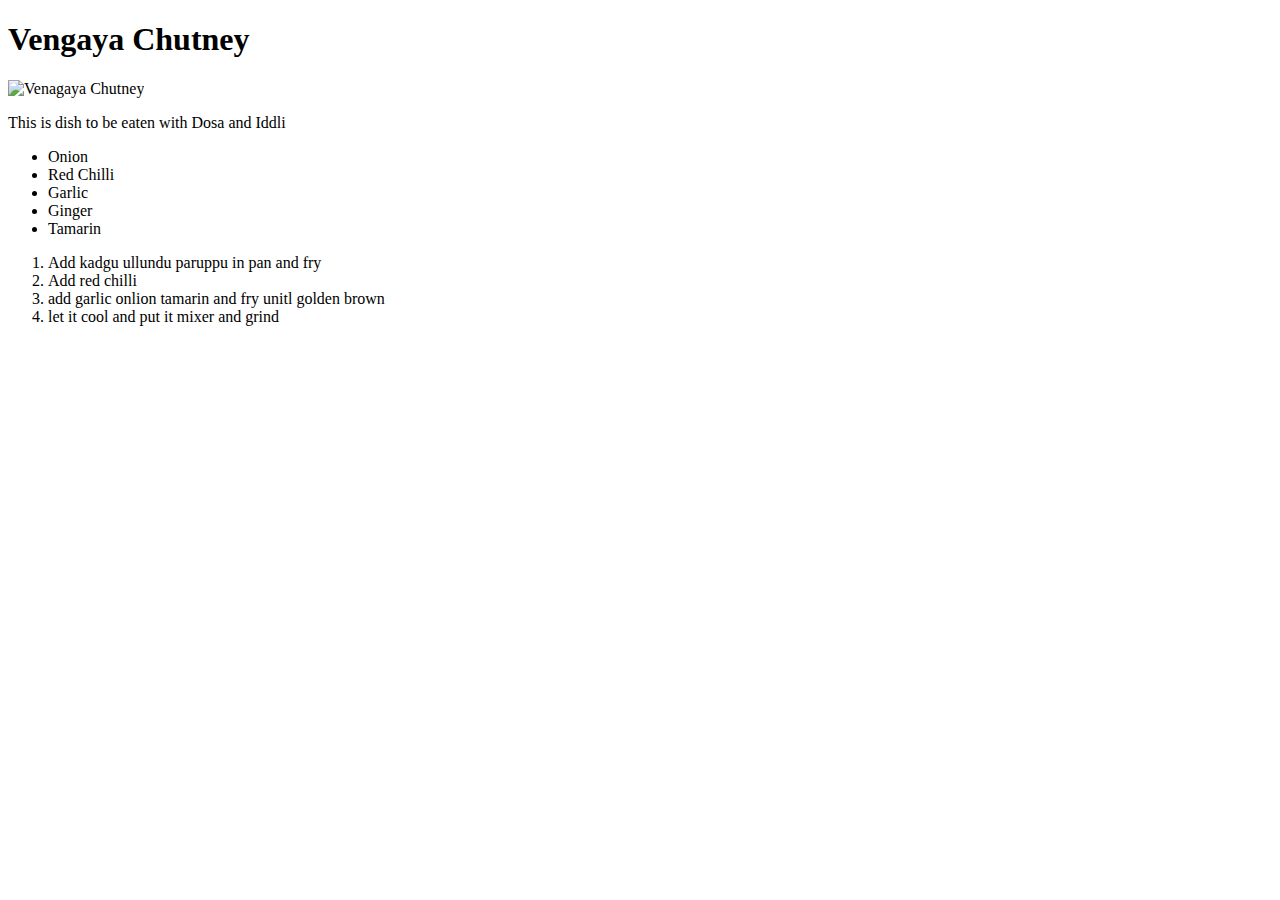
==== recipes/chutney.html @ a019a795 "Add Recipes and link to Index" ====
<!DOCTYPE html>
<html lang="en">
<head>
    <meta charset="UTF-8">
    <meta name="viewport" content="width=device-width, initial-scale=1.0">
    <title>Odin Recipes</title>
</head>
<body>
    <h1>Vengaya Chutney</h1>
    <img src="https://www.google.com/url?sa=t&source=web&rct=j&opi=89978449&url=https://www.indianhealthyrecipes.com/onion-chutney-recipe/&ved=2ahUKEwit4Lr49oWHAxWZSGcHHcq5CggQqa4BegQIGBAA&usg=AOvVaw3cpYn3VfYiWxNZo4JV85Ba" alt="Venagaya Chutney">
    <p>This is dish to be eaten with Dosa and Iddli</p>
    <ul>
        <li>Onion</li>
        <li>Red Chilli</li>
        <li>Garlic</li>
        <li>Ginger</li>
        <li>Tamarin</li>
    </ul>
    <ol>
        <li>Add kadgu ullundu paruppu in pan and fry</li>
        <li>Add red chilli</li>
        <li>add garlic onlion tamarin and fry unitl golden brown</li>
        <li>let it cool and put it mixer and grind</li>
    </ol>
</body>
</html>
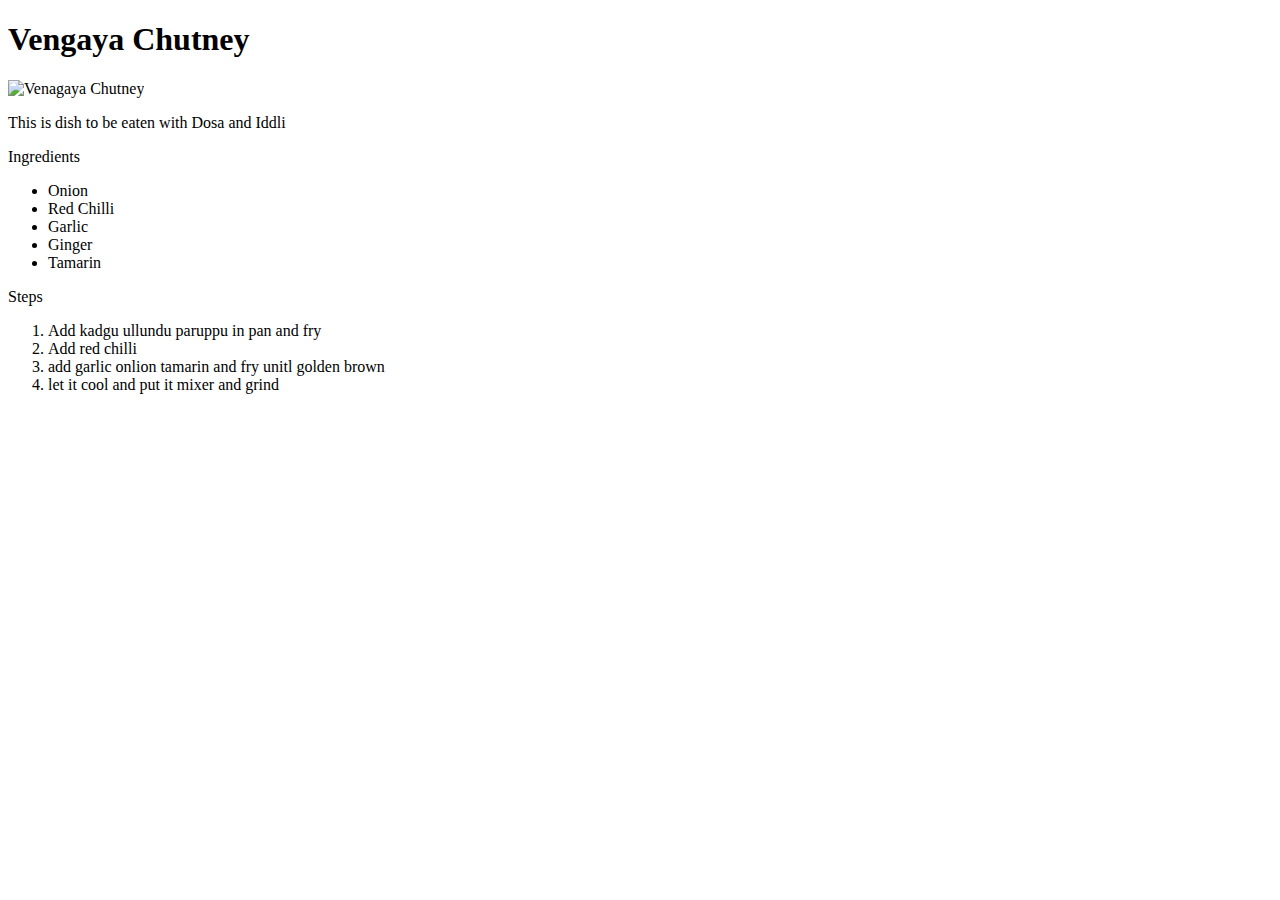
==== commit be40885c: "Add styles sheet to recipe page" ====
--- a/recipes/chutney.html
+++ b/recipes/chutney.html
@@ -4,11 +4,15 @@
     <meta charset="UTF-8">
     <meta name="viewport" content="width=device-width, initial-scale=1.0">
     <title>Odin Recipes</title>
+    <link rel="stylesheet" href="../styles.css">
 </head>
 <body>
-    <h1>Vengaya Chutney</h1>
-    <img src="https://www.google.com/url?sa=t&source=web&rct=j&opi=89978449&url=https://www.indianhealthyrecipes.com/onion-chutney-recipe/&ved=2ahUKEwit4Lr49oWHAxWZSGcHHcq5CggQqa4BegQIGBAA&usg=AOvVaw3cpYn3VfYiWxNZo4JV85Ba" alt="Venagaya Chutney">
-    <p>This is dish to be eaten with Dosa and Iddli</p>
+    <h1 class="heading">Vengaya Chutney</h1>
+    <div class="image">
+        <img src="https://www.google.com/url?sa=t&source=web&rct=j&opi=89978449&url=https://www.indianhealthyrecipes.com/onion-chutney-recipe/&ved=2ahUKEwit4Lr49oWHAxWZSGcHHcq5CggQqa4BegQIGBAA&usg=AOvVaw3cpYn3VfYiWxNZo4JV85Ba" alt="Venagaya Chutney">
+    </div>
+    <p class="description">This is dish to be eaten with Dosa and Iddli</p>
+    <p class="sub-heading">Ingredients</p>
     <ul>
         <li>Onion</li>
         <li>Red Chilli</li>
@@ -16,6 +20,7 @@
         <li>Ginger</li>
         <li>Tamarin</li>
     </ul>
+    <p class="sub-heading">Steps</p>
     <ol>
         <li>Add kadgu ullundu paruppu in pan and fry</li>
         <li>Add red chilli</li>
